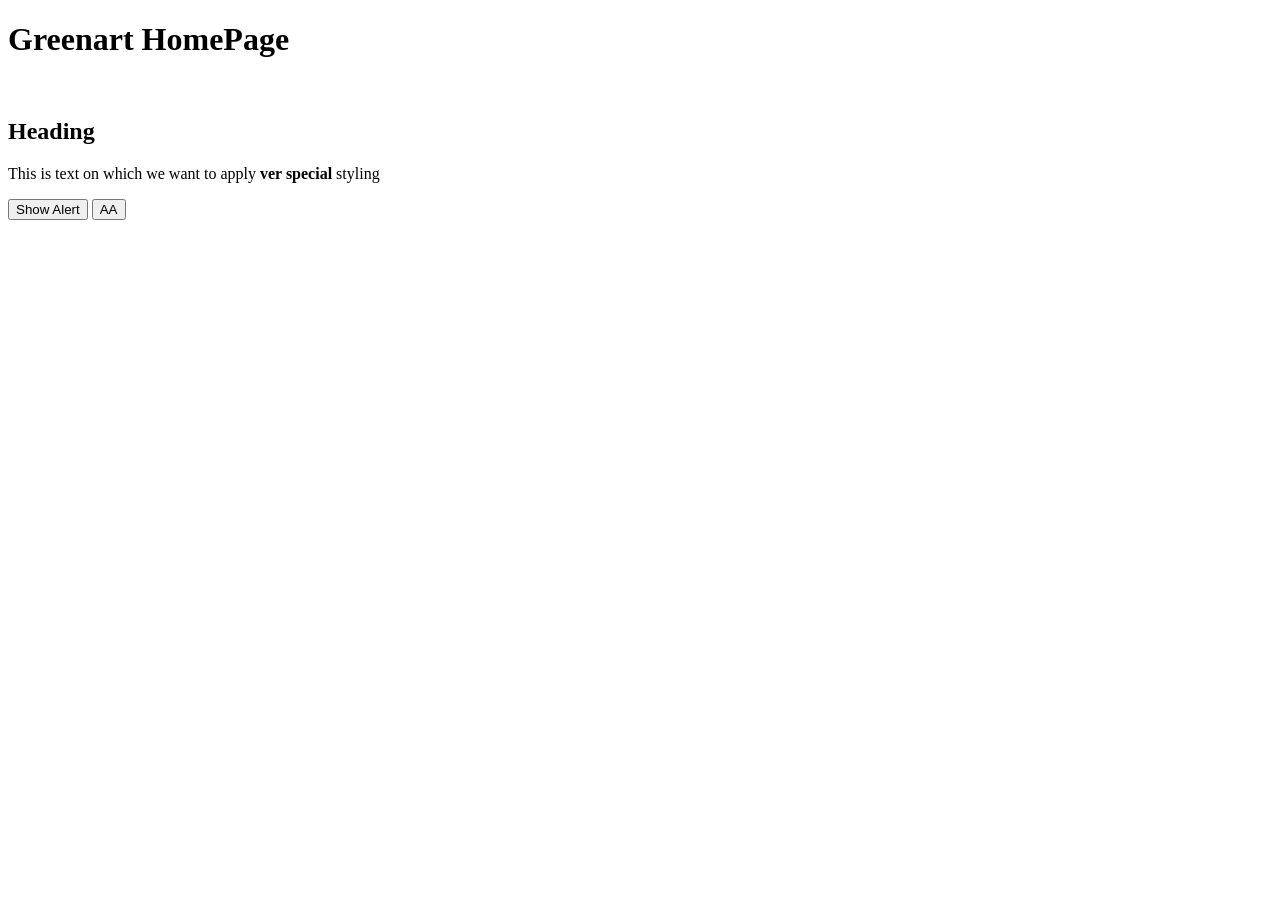
==== src/main/resources/templates/index.html @ 4b8baf09 "index 이름 변경" ====
<!doctype html>
<html xmlns:th="http://www.thymeleaf.org">

  	<head>
		<link th:href="@{/css/main.css}" rel="stylesheet">
		<script type="text/javascript" th:src="@{/js/actions.js}"></script>

	    <meta charset="utf-8">
	    <title>게시판</title>

 	</head>
	<body>
		<h1>Greenart HomePage</h1><br>
		<h2>Heading</h2>
		<p>
			This is text on which we want to apply <strong>ver special</strong> styling
		</p>
		
		<button type="button" th:onclick="demo()"> Show Alert</button>
		<button type="button" th:onclick="aa()"> AA </button>

<script th:javascript>
		function aa(){
			var age = 21;
			if (age >= 20){
			alert("성공입니다. 100 100  축하합니다.");
			}
			if(age <20){
				alert("20보다 작습니다.");
			}
		}
</script>
		<script src="https://code.jquery.com/jquery-3.5.1.slim.min.js" 
		integrity="sha384-DfXdz2htPH0lsSSs5nCTpuj/zy4C+OGpamoFVy38MVBnE+IbbVYUew+OrCXaRkfj" 
		crossorigin="anonymous"></script>

 	</body>
  </html>
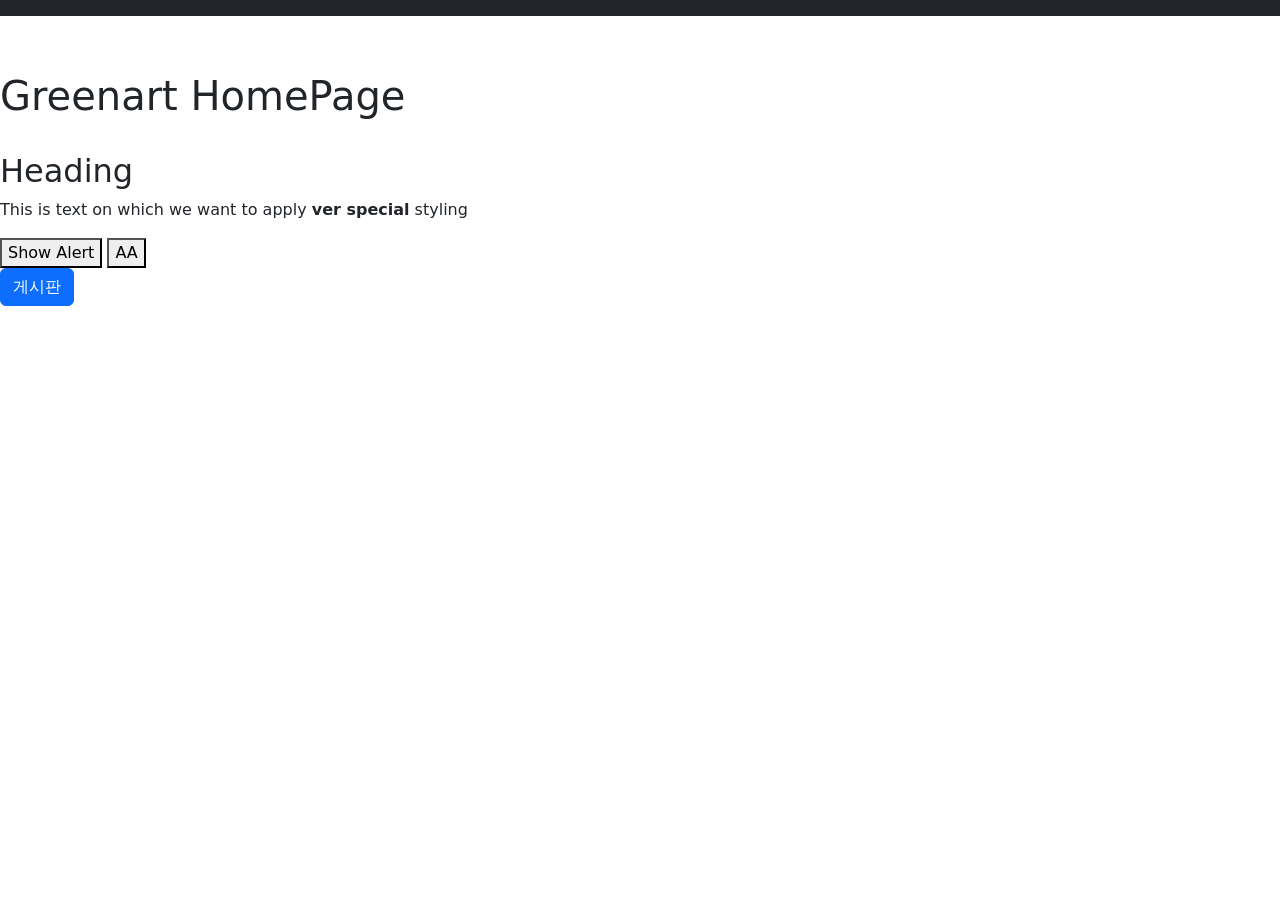
==== commit 544e96a4: "index" ====
--- a/src/main/resources/templates/index.html
+++ b/src/main/resources/templates/index.html
@@ -1,15 +1,22 @@
 <!doctype html>
 <html xmlns:th="http://www.thymeleaf.org">
-
   	<head>
+	    <meta charset="utf-8">
+	    <meta name="viewport" content="width=device-width, initial-scale=1">
+		
 		<link th:href="@{/css/main.css}" rel="stylesheet">
 		<script type="text/javascript" th:src="@{/js/actions.js}"></script>
-
-	    <meta charset="utf-8">
-	    <title>게시판</title>
-
+	
+	    <link href="https://cdn.jsdelivr.net/npm/bootstrap@5.0.0-beta3/dist/css/bootstrap.min.css" rel="stylesheet" integrity="sha384-eOJMYsd53ii+scO/bJGFsiCZc+5NDVN2yr8+0RDqr0Ql0h+rP48ckxlpbzKgwra6" crossorigin="anonymous">
+	    <link href="starter-template.css" rel="stylesheet">
+	
+	    <title>Greenart HomePage</title>
+	
  	</head>
 	<body>
+
+		<div class="navbar navbar-expand-md navbar-dark bg-dark fixed-top" th:replace = "fragments/common :: menu('board')">
+		</div><br><br><br>
 		<h1>Greenart HomePage</h1><br>
 		<h2>Heading</h2>
 		<p>
@@ -18,8 +25,10 @@
 		
 		<button type="button" th:onclick="demo()"> Show Alert</button>
 		<button type="button" th:onclick="aa()"> AA </button>
-
-<script th:javascript>
+          <div class="right">
+            <a class="btn btn-primary" type="button" th:href="@{/guestbook/list}"> 게시판 </a>
+          </div>
+	<script th:javascript>
 		function aa(){
 			var age = 21;
 			if (age >= 20){
@@ -29,7 +38,8 @@
 				alert("20보다 작습니다.");
 			}
 		}
-</script>
+	</script>
+	
 		<script src="https://code.jquery.com/jquery-3.5.1.slim.min.js" 
 		integrity="sha384-DfXdz2htPH0lsSSs5nCTpuj/zy4C+OGpamoFVy38MVBnE+IbbVYUew+OrCXaRkfj" 
 		crossorigin="anonymous"></script>
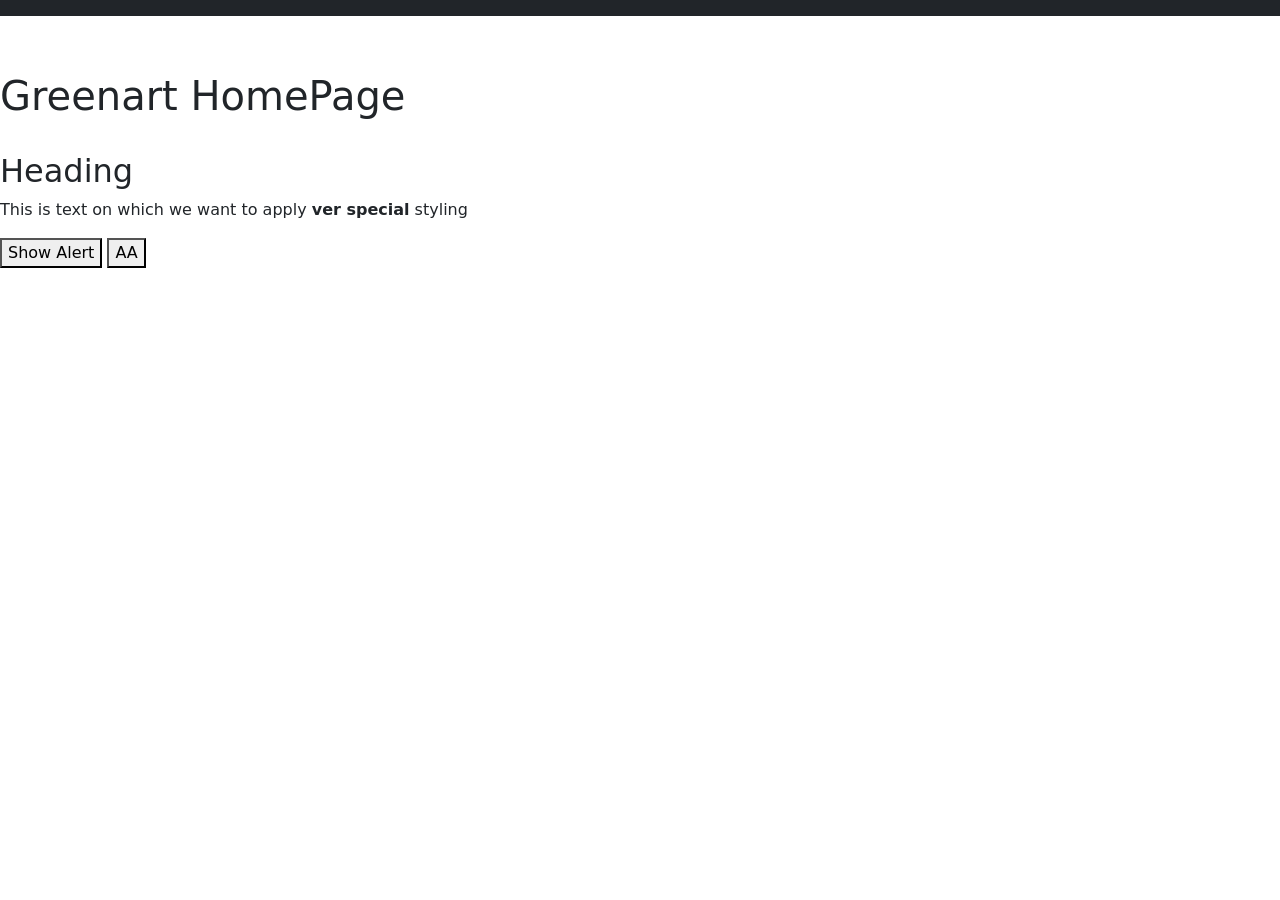
==== commit 94371246: "TEST1" ====
--- a/src/main/resources/templates/index.html
+++ b/src/main/resources/templates/index.html
@@ -25,9 +25,7 @@
 		
 		<button type="button" th:onclick="demo()"> Show Alert</button>
 		<button type="button" th:onclick="aa()"> AA </button>
-          <div class="right">
-            <a class="btn btn-primary" type="button" th:href="@{/guestbook/list}"> 게시판 </a>
-          </div>
+
 	<script th:javascript>
 		function aa(){
 			var age = 21;
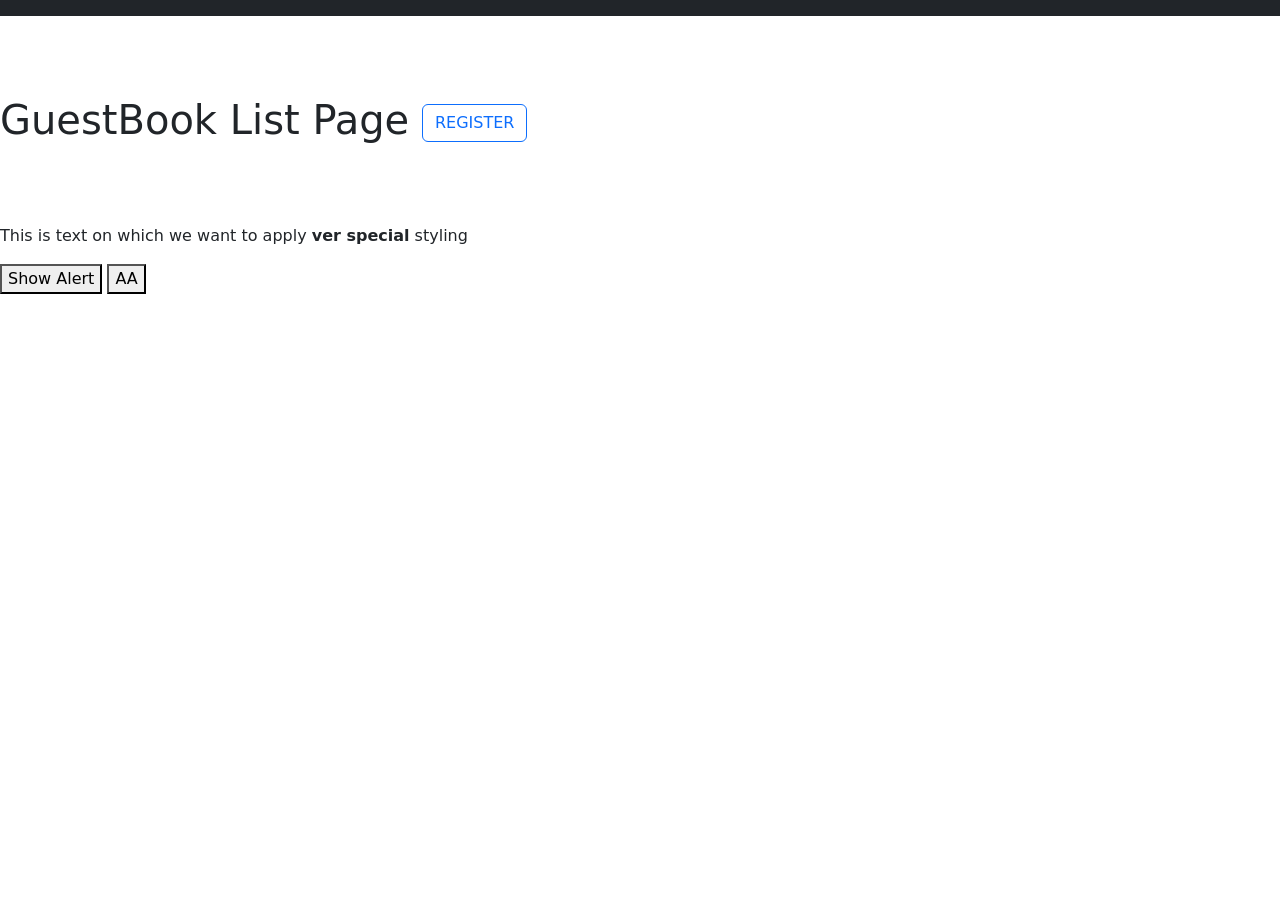
==== commit 40891f81: "검색기능 추가" ====
--- a/src/main/resources/templates/index.html
+++ b/src/main/resources/templates/index.html
@@ -1,5 +1,6 @@
 <!doctype html>
 <html xmlns:th="http://www.thymeleaf.org">
+
   	<head>
 	    <meta charset="utf-8">
 	    <meta name="viewport" content="width=device-width, initial-scale=1">
@@ -17,14 +18,21 @@
 
 		<div class="navbar navbar-expand-md navbar-dark bg-dark fixed-top" th:replace = "fragments/common :: menu('board')">
 		</div><br><br><br>
-		<h1>Greenart HomePage</h1><br>
-		<h2>Heading</h2>
+		<h1 class="mt-4">GuestBook List Page
+			<span>
+				<a th:href="@{/guestbook/register}">
+					<button type ="button" class="btn btn-outline-primary">REGISTER</button>
+			</span>
+		</h1><br><br><br>
 		<p>
 			This is text on which we want to apply <strong>ver special</strong> styling
 		</p>
 		
 		<button type="button" th:onclick="demo()"> Show Alert</button>
 		<button type="button" th:onclick="aa()"> AA </button>
+
+
+
 
 	<script th:javascript>
 		function aa(){
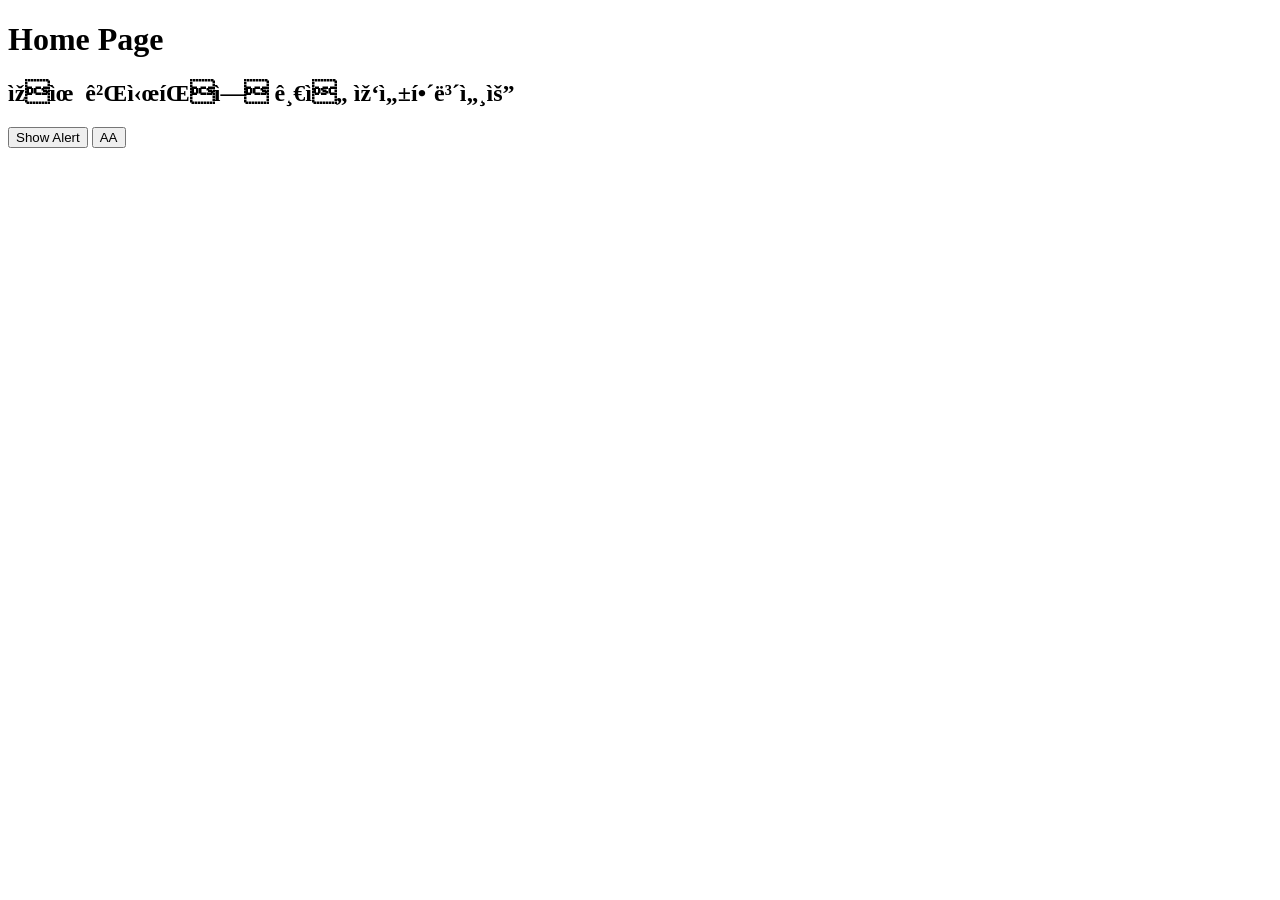
==== commit 26923100: "1차 완료" ====
--- a/src/main/resources/templates/index.html
+++ b/src/main/resources/templates/index.html
@@ -1,32 +1,16 @@
-<!doctype html>
-<html xmlns:th="http://www.thymeleaf.org">
+<!DOCTYPE html>
+<html lang="en" xmlns:th="http://www.thymeleaf.org">
 
-  	<head>
-	    <meta charset="utf-8">
-	    <meta name="viewport" content="width=device-width, initial-scale=1">
+<th:block th:replace="~{/layout/basic :: setContent(~{this::content} )}">
+
+    <th:block th:fragment="content">
+
+        <h1 class="mt-4">Home Page</h1>
+        
+        <h2 class="mt-4">자유 게시판에 글을 작성해보세요</h2>
+        
 		
-		<link th:href="@{/css/main.css}" rel="stylesheet">
-		<script type="text/javascript" th:src="@{/js/actions.js}"></script>
-	
-	    <link href="https://cdn.jsdelivr.net/npm/bootstrap@5.0.0-beta3/dist/css/bootstrap.min.css" rel="stylesheet" integrity="sha384-eOJMYsd53ii+scO/bJGFsiCZc+5NDVN2yr8+0RDqr0Ql0h+rP48ckxlpbzKgwra6" crossorigin="anonymous">
-	    <link href="starter-template.css" rel="stylesheet">
-	
-	    <title>Greenart HomePage</title>
-	
- 	</head>
-	<body>
-
-		<div class="navbar navbar-expand-md navbar-dark bg-dark fixed-top" th:replace = "fragments/common :: menu('board')">
-		</div><br><br><br>
-		<h1 class="mt-4">GuestBook List Page
-			<span>
-				<a th:href="@{/guestbook/register}">
-					<button type ="button" class="btn btn-outline-primary">REGISTER</button>
-			</span>
-		</h1><br><br><br>
-		<p>
-			This is text on which we want to apply <strong>ver special</strong> styling
-		</p>
+		
 		
 		<button type="button" th:onclick="demo()"> Show Alert</button>
 		<button type="button" th:onclick="aa()"> AA </button>
